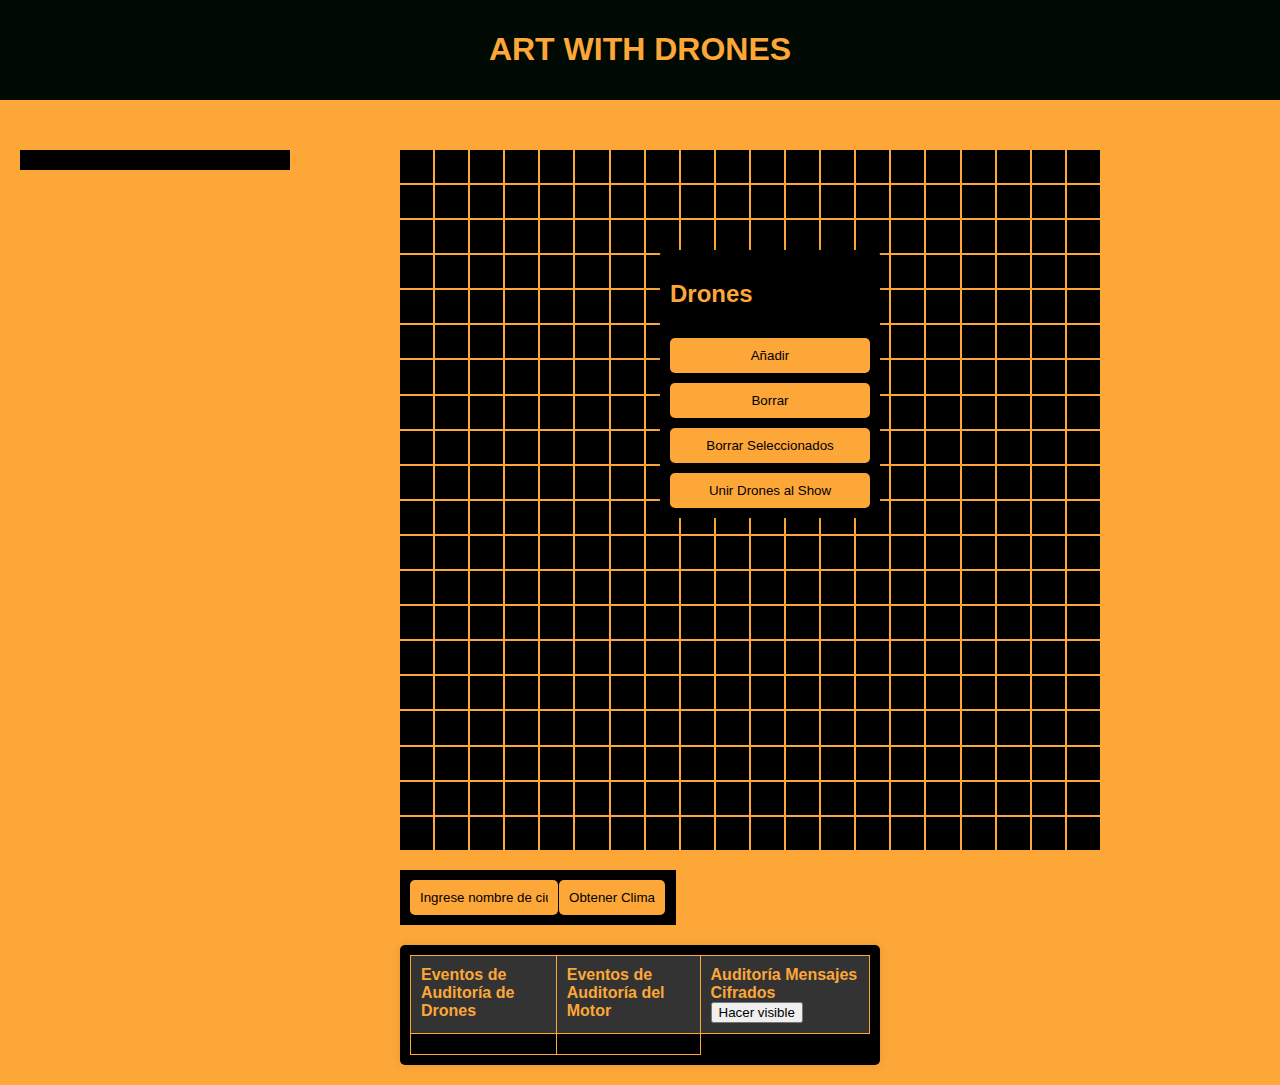
==== Prac3_K/templates/index.html @ 5d3905d9 "Yasta" ====
<!DOCTYPE html>
<html lang="es">
<head>
    <meta charset="UTF-8">
    <meta name="viewport" content="width=device-width, initial-scale=1.0">
    <title>Art with Drones</title>
    <link rel="stylesheet" href="../static/css/style.css">
</head>
<body>
    <div class="top-bar">
        <h1>ART WITH DRONES</h1>
    </div>

    <div id="drone-positions-table"></div>
    <div id="drone-map" class="drone-map"></div>

    <div id="weather-input" class="black-container">
        <input type="text" id="city-name" placeholder="Ingrese nombre de ciudad" class="orange-background">
        <button class="orange-button" onclick="getWeather(document.getElementById('city-name').value)">Obtener Clima</button>
        <!-- Contenedor para mostrar los resultados del clima -->
        <div id="weather-result"></div>
    </div>

    <div id="drone-list-section">
        <h2>Drones</h2>
        <ul id="drone-list">
            <!-- Aquí se agregarán los drones -->
        </ul>
        <button id="add-drone-btn" onclick="addDrone()">Añadir</button>
        <button id="del-drone-btn" onclick="delDrone()">Borrar</button>
        <button id="del-drone-btn" onclick="delSelectedDrones()">Borrar Seleccionados</button>
        <button id="add-drone-btn">Unir Drones al Show</button>
    </div>

    <div id="log-auditoria" class="audit-container">
        <table>
            <thead>
                <tr>
                    <th>Eventos de Auditoría de Drones</th>
                    <th>Eventos de Auditoría del Motor</th>
                    <th>
                        Auditoría Mensajes Cifrados
                        <button onclick="makeEncryptedAuditVisible()">Hacer visible</button>
                    </th>
                </tr>
            </thead>
            <tbody>
                <tr>
                    <td>
                        <ul id="lista-auditoria"></ul>
                    </td>
                    <td>
                        <ul id="lista-auditoria-engine"></ul>
                    </td>
                    <td id="encrypted-audit" style="display: none;">
                        <ul id="lista-auditoria-cifrada"></ul>
                    </td>
                </tr>
            </tbody>
        </table>
    </div>

    <script src="../static/js/scripts.js"></script>
</body>
</html>
---- Prac3_K/static/css/style.css ----
body {
    margin: 0;
    padding: 0;
    font-family: Arial, sans-serif;
    background-color: #fca738;
}

.top-bar {
    background-color: #000a02;
    padding: 10px;
    text-align: center;
    color: #fca738;
}

nav {
    position: absolute;
    top: 10px;
    left: 10px;
}

nav ul {
    list-style: none;
    padding: 0;
    margin: 0;
    background-color: #000;
    border-radius: 5px;
    box-shadow: 0 0 10px rgba(0, 0, 0, 0.1);
    display: none;
}

nav li {
    display: inline-block;
    margin: 0;
}

nav a {
    display: block;
    padding: 10px 15px;
    text-decoration: none;
    color: #FFF;
}

nav a:hover {
    background-color: #333;
}

.dropdown-btn {
    cursor: pointer;
    background-color: #000;
    color: white;
    border: none;
    padding: 10px;
    border-radius: 5px;
    display: flex;
    align-items: center;
}

.burger-icon {
    width: 20px;
    height: 20px;
    fill: white;
    margin-right: 5px;
}

/* Estilos para el mapa de drones */
#drone-map {
    display: grid;
    grid-template-columns: repeat(20, 1fr);
    grid-template-rows: repeat(20, 1fr);
    gap: 2px;
    margin-left: 400px;
    margin-top: 50px;
    width: 700px;
    height: 700px;
}

.drone {
    width: 20px;
    height: 20px;
    background-color: red;
    position: absolute;
    border-radius: 50%;
}

#drone-positions-table {
    width: 250px;
    float: left;
    margin-left: 20px;
    margin-top: 50px;
    background-color: black;
    color: #fca738;
    padding: 10px;
    overflow-y: auto;
}


.drone-cell {
    border: 1px solid black;
    background-color: black;
}
.occupied-cell{
    border: 1px solid black;
    background-color: red;
}
.final-cell{
    border: 1px solid black;
    background-color: green;
}
/* Estilos para la sección de la lista de drones */
#drone-list-section {
    position: absolute;
    top: 250px;
    right: 400px;
    width: 200px;
    background-color: black;
    color:#fca738;
    padding: 10px;
    box-shadow: 0 0 10px rgba(0, 0, 0, 0.1);
    border-radius: 5px;
}

#drone-list {
    list-style: none;
    max-height: 300px;
    overflow-y: auto;
    padding: 0;
    margin: 0;
}

#drone-list li {
    margin-bottom: 5px;
    padding: 5px;
    background-color: #fca738;
    color: black;
    border-radius: 3px;
}

#add-drone-btn {
    width: 100%;
    padding: 10px;
    margin-top: 10px;
    background-color: #fca738;
    color: black;
    border: none;
    border-radius: 5px;
    cursor: pointer;
}
#del-drone-btn {
    width: 100%;
    padding: 10px;
    margin-top: 10px;
    background-color: #fca738;
    color: black;
    border: none;
    border-radius: 5px;
    cursor: pointer;
}

#add-drone-btn:hover {
    background-color: #fca738;
}

.black-container {
    background-color: black;
    padding: 10px;
    display: flex;
    justify-content: space-between;
    align-items: center;
    width: 20%;
    margin-left:400px;
    margin-top:20px;
}

.orange-background {
    background-color: #fca738;
    color: black;
    border: none;
    border-radius: 5px;
    padding: 10px;
    width: 50%; /* Puedes ajustar el ancho según tus necesidades */
}

#city-name::placeholder {
    color: black; /* Cambia el color del placeholder a negro */
}

.orange-button {
    background-color: #fca738;
    color: black;
    border: none;
    border-radius: 5px;
    padding: 10px;
    cursor: pointer;
}

.orange-button:hover {
    background-color: #fca738;
}

.error-container {
    background-color: black; /* Fondo negro para el contenedor */
    color: #fca738; /* Texto en color naranja */
    padding: 10px;
    margin: 20px 400px; /* Ajuste para alinear con otros elementos */
    border-radius: 5px;
    box-shadow: 0 0 10px rgba(0, 0, 0, 0.1); /* Sombra para destacar */
}

.error-container h2 {
    margin-top: 0;
    color: #fca738; /* Título en color naranja */
}

#error-list {
    max-height: 300px; /* Altura máxima con desplazamiento vertical */
    overflow-y: auto;
    list-style-type: none; /* Sin viñetas */
    padding: 0;
}

#error-list p {
    background-color: #333; /* Fondo oscuro para cada error */
    margin-bottom: 5px;
    padding: 5px;
    border-radius: 3px;
}

.drone-at-final-position {
    background-color: green;
}

.drone-moving {
    background-color: red; /* O cualquier color que prefieras para representar movimiento */
}

.audit-container {
    margin: 20px 400px; /* Ajusta según sea necesario */
    background-color: black;
    color: #fca738;
    padding: 10px;
    border-radius: 5px;
    box-shadow: 0 0 10px rgba(0, 0, 0, 0.1);
}

.audit-container table {
    width: 100%;
    border-collapse: collapse;
}

.audit-container th, .audit-container td {
    padding: 10px;
    border: 1px solid #fca738;
    text-align: left;
    vertical-align: top;
}

.audit-container th {
    background-color: #333;
}

.audit-container ul {
    list-style-type: none;
    padding: 0;
    margin: 0;
    max-height: 300px;
    overflow-y: auto;
}

.audit-container li {
    background-color: #fca738;
    color: black;
    margin-bottom: 5px;
    padding: 5px;
    border-radius: 3px;
}
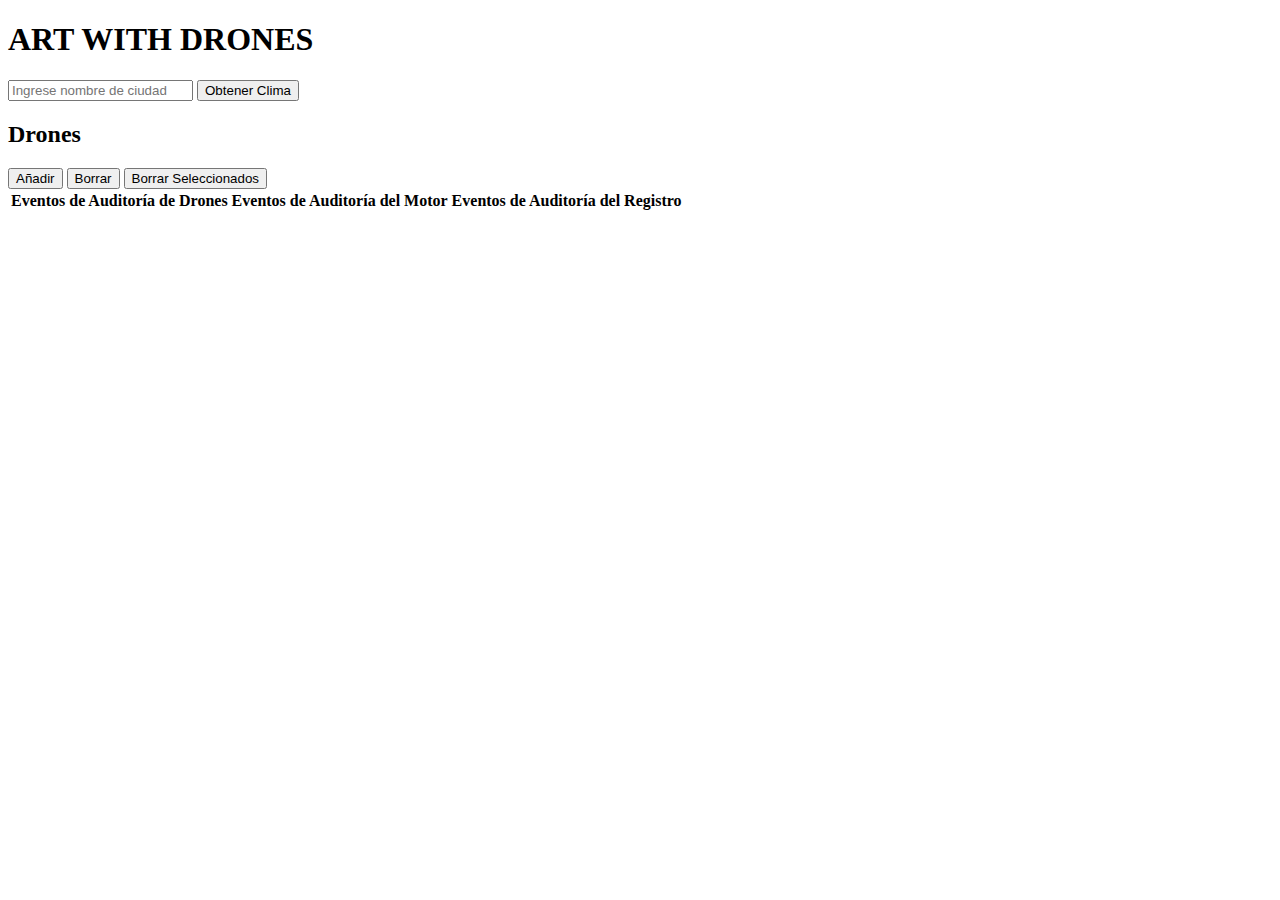
==== commit d36d0bef: "sd" ====
--- a/Prac3_K/templates/index.html
+++ b/Prac3_K/templates/index.html
@@ -29,7 +29,6 @@
         <button id="add-drone-btn" onclick="addDrone()">Añadir</button>
         <button id="del-drone-btn" onclick="delDrone()">Borrar</button>
         <button id="del-drone-btn" onclick="delSelectedDrones()">Borrar Seleccionados</button>
-        <button id="add-drone-btn">Unir Drones al Show</button>
     </div>
 
     <div id="log-auditoria" class="audit-container">
@@ -39,8 +38,7 @@
                     <th>Eventos de Auditoría de Drones</th>
                     <th>Eventos de Auditoría del Motor</th>
                     <th>
-                        Auditoría Mensajes Cifrados
-                        <button onclick="makeEncryptedAuditVisible()">Hacer visible</button>
+                        Eventos de Auditoría del Registro
                     </th>
                 </tr>
             </thead>
@@ -52,8 +50,8 @@
                     <td>
                         <ul id="lista-auditoria-engine"></ul>
                     </td>
-                    <td id="encrypted-audit" style="display: none;">
-                        <ul id="lista-auditoria-cifrada"></ul>
+                    <td>
+                        <ul id="lista-auditoria-registry"></ul>
                     </td>
                 </tr>
             </tbody>
